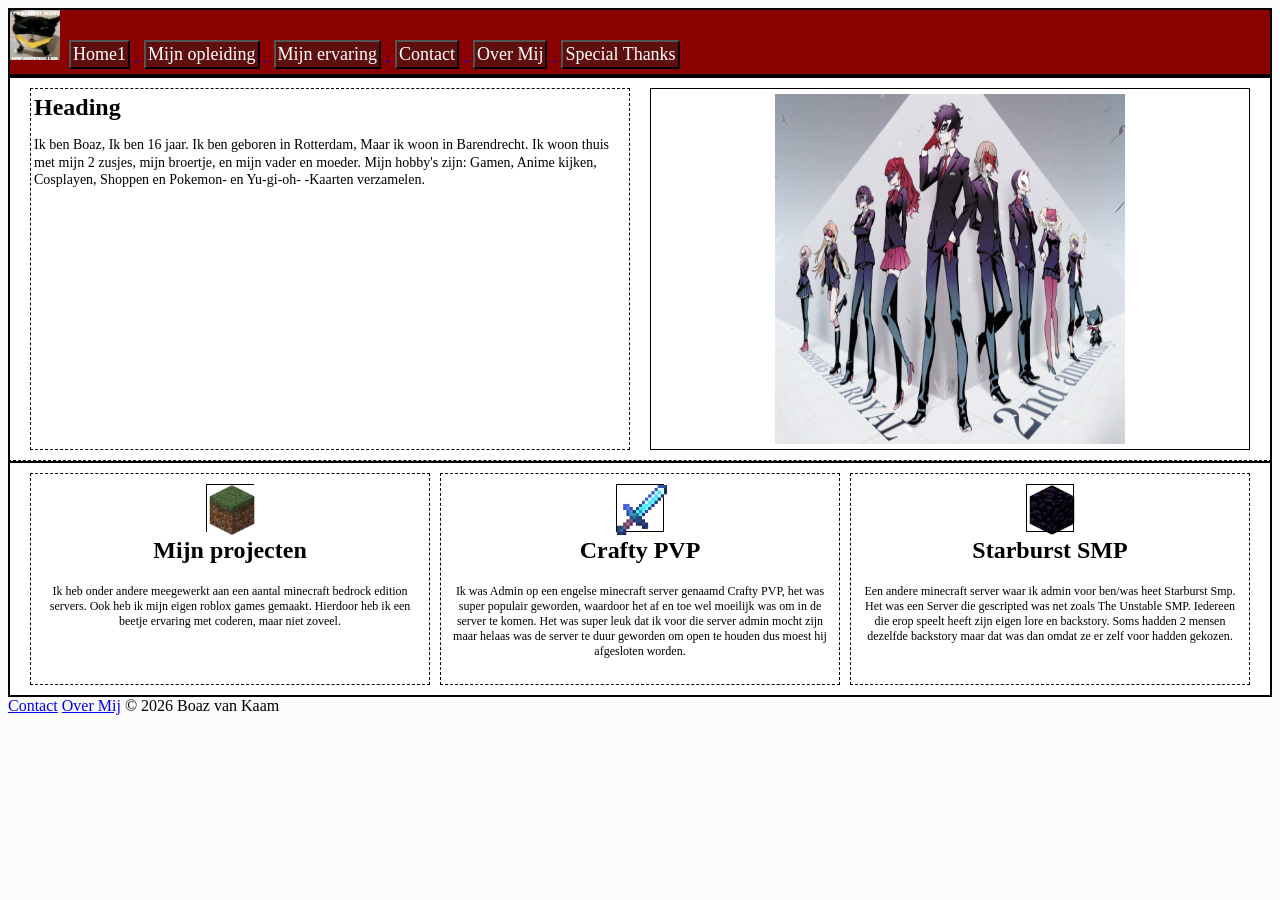
==== Schoolwerk/Portfolio.html @ 000cba5d "First commit" ====
<html lang="en">
<head>
    <meta charset="UTF-8">
    <meta name="viewport" content="width=device-width, initial-scale=1.0">
    <title>Portfolio</title>
    <link rel="Stylesheet" href="../CSS/Portfolio.CSS">
    <link rel="stylesheet" href="../CSS/NAVBAR.CSS">
</head>
<body>

    <header class="Navbar">
        <nav>
             <img id="Logo" src="Images/MORGANA_BEING_ANNOYING 2.png" alt="Logo">
             <a href="Portfolio.html">
                <button class="button-navbar">
                    Home1
             </button>
             </a>
             <a href="../Schoolwerk/Mijn opleiding.html"><button class="button-navbar">
                    Mijn opleiding
             </button>
            </a>
             <a href="../Schoolwerk/Mijn ervaring.html"> <button class="button-navbar">
                    Mijn ervaring
             </button>
            </a>
            <a href="../Schoolwerk/Contact.html">
                <button class="button-navbar">
                    Contact
             </button>
            </a>
             <a href="../Schoolwerk/Over mij.html">
                <button class="button-navbar">
                    Over Mij
             </button>
            </a>
              <a href="../Schoolwerk/Special Thanks.html">
                <button class="button-navbar">Special Thanks
                </button>
             </a>
        </nav>
        
    </header>
<section class="top">

    <div class="intro">

     <main>
        <h1 class="Heading">Heading</h1>
        <p class="Heading">Ik ben Boaz, Ik ben 16 jaar.
        Ik ben geboren in Rotterdam, Maar ik woon in Barendrecht.
        Ik woon thuis met mijn 2 zusjes, mijn broertje, en mijn vader en moeder.
        Mijn hobby's zijn: Gamen, Anime kijken, Cosplayen, Shoppen en Pokemon- en Yu-gi-oh- -Kaarten verzamelen.</p>
            </div>

            <div class="large-image"><img id="PERSONA" src="Images/PERSONA!.jpg" alt="PERSONA"></div>
            
        </section>

         <section class="cards">

            <article class="card">
                <div class="small-image"><img id="GB" src="Images/Grass Block.jpg" alt="Grass Block"><a href="../Schoolwerk/Mijn ervaring.html"></a></div>

                <h2>Mijn projecten</h2>

                <p>
                   Ik heb onder andere meegewerkt aan een aantal minecraft bedrock edition servers. Ook heb ik mijn eigen roblox games gemaakt.
                   Hierdoor heb ik een beetje ervaring met coderen, maar niet zoveel.
                </p>
            </article>


            <article class="card">
                <div class="small-image"><img id="DS" src="Images/Enchanted_Diamond_Sword.webp " alt="Diamond Sword"></div>

                <h2>Crafty PVP</h2>

                <p>
                 Ik was Admin op een engelse minecraft server genaamd Crafty PVP, het was super populair geworden, waardoor het af en toe wel moeilijk was om in de server te komen.
        Het was super leuk dat ik voor die server admin mocht zijn maar helaas was de server te duur geworden om open te houden dus moest hij afgesloten worden.   
                </p>
            </article>


            <article class="card">
                <div class="small-image"><img id="OB" src="Images/Obsidian.webp" alt="Obsidian Block"></div>

                <h2>Starburst SMP</h2>

                <p>
                    Een andere minecraft server waar ik admin voor ben/was heet Starburst Smp. Het was een Server die gescripted was net zoals The Unstable SMP.
        Iedereen die erop speelt heeft zijn eigen lore en backstory. Soms hadden 2 mensen dezelfde backstory maar dat was dan omdat ze er zelf voor hadden gekozen.
                </p>
            </article>

        </section>


     </main>

     <footer>
        <a href="Contact.html">Contact</a>
        <a href="Over Mij.html">Over Mij</a>
        © 2026 Boaz van Kaam
     </footer>






</body>
</html>
---- CSS/Portfolio.CSS ----
body {
 background-color: rgb(252, 251, 251);
}

#Logo {
    max-width: 50px;
    height: 50px;
}
section {
    background-color: rgb(255, 255, 255);
    border: 2px solid rgb(0, 9, 139);
}
section {
    padding-top: 10px;
    padding-right: 20px;
    padding-bottom: 10px;
    padding-left: 20px;
}
section {
    border: 2px solid black;
}

.Mijn-Projecten{
border: solid;
border-style: dashed;
background-color: rgb(248, 6, 6);
border-width: 2px;
border-radius: 20px;

}

#PERSONA{
 max-width: 350px;
 height: 350px;
 display: flex;
justify-content: center;
align-items: center;
}

.Minecraft-server-1{
border: solid;
border-style: dotted;
background-color: crimson;
border-width: 2px;
border-radius: 10px;
}

.Minecraft-server-2{
border: solid;
border-style: ridge;
background-color: firebrick;
border-width: 2px;
border-radius: 10px;
}

.top {
    display: grid;
    grid-template-columns: 1fr 1fr;

    gap: 20px;

    padding-bottom: 10px;
    border-bottom: 1px dashed black;
}
.intro {
    border: 1px dashed black;
    padding: 0 3px;
    height: 360px;
}

.intro h1 {
    margin: 5px 0 15px;
    font-size: 24px;
}

.intro p {
    margin: 0;
    font-size: 14px;
    line-height: 1.25;
}

.large-image {
    height: 360px;
    border: 1px solid black;
     display: flex;
    justify-content: center;
    align-items: center;
}


.cards {
    display: grid;

    
    grid-template-columns: repeat(3, 1fr);

    gap: 10px;

    padding-top: 10px;
}

.card {
    border: 1px dashed black;
    height: 190px;

    text-align: center;

    padding: 10px;
}




.small-image {
    width: 46px;
    height: 46px;

    margin: 0 auto 5px;

    border: 1px solid black;
}




.card h2 {
    margin: 5px 0 20px;
    font-size: 24px;
}




.card p {
    margin: 0;
    font-size: 12px;
    line-height: 1.25;
}

#GB {
    max-width: 50px;
    height: 50px;
}

#DS {
    max-width: 50px;
    height: 50px;
}

#OB {
    max-width: 50px;
    height: 50px;
}
---- CSS/NAVBAR.CSS ----
.Navbar{
    border: solid;
    border-width: 2px;
    background-color: darkred;
}
.button-navbar{
    background-color: rgb(95, 14, 14);
    color: rgb(255, 255, 255);
    font-family: fantasy;
    font-size: large;
    padding: 2px;
    margin: 5px;
    
    
}


header {
    display: flex;
    align-items: center;
}

.logo {
    width: 50px;
    height: auto;
    margin-right: 10px;
    display: flex;
    align-self: center;
}
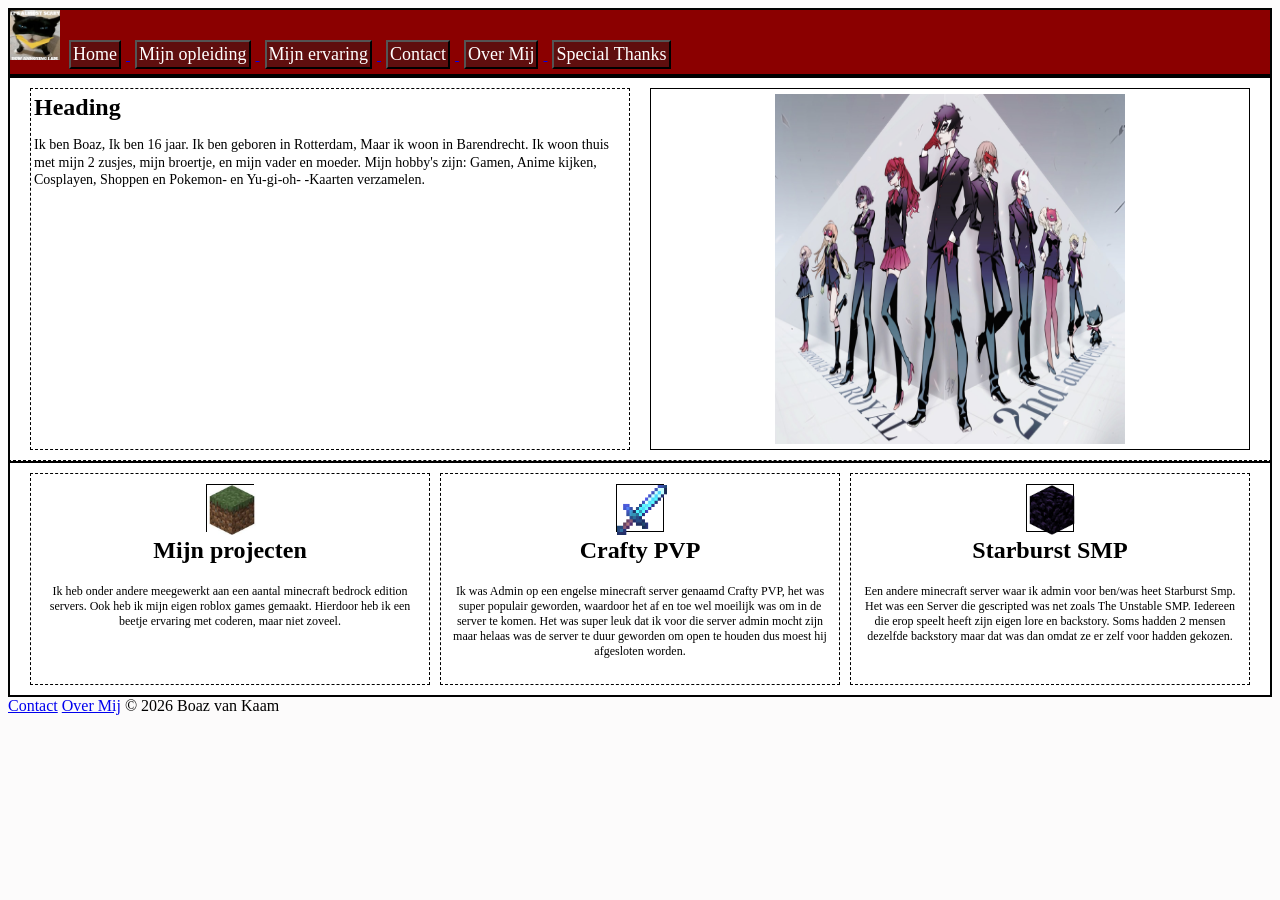
==== commit 3d63d017: "Javascript test" ====
--- a/Schoolwerk/Portfolio.html
+++ b/Schoolwerk/Portfolio.html
@@ -13,7 +13,7 @@
              <img id="Logo" src="Images/MORGANA_BEING_ANNOYING 2.png" alt="Logo">
              <a href="Portfolio.html">
                 <button class="button-navbar">
-                    Home1
+                    Home
              </button>
              </a>
              <a href="../Schoolwerk/Mijn opleiding.html"><button class="button-navbar">
